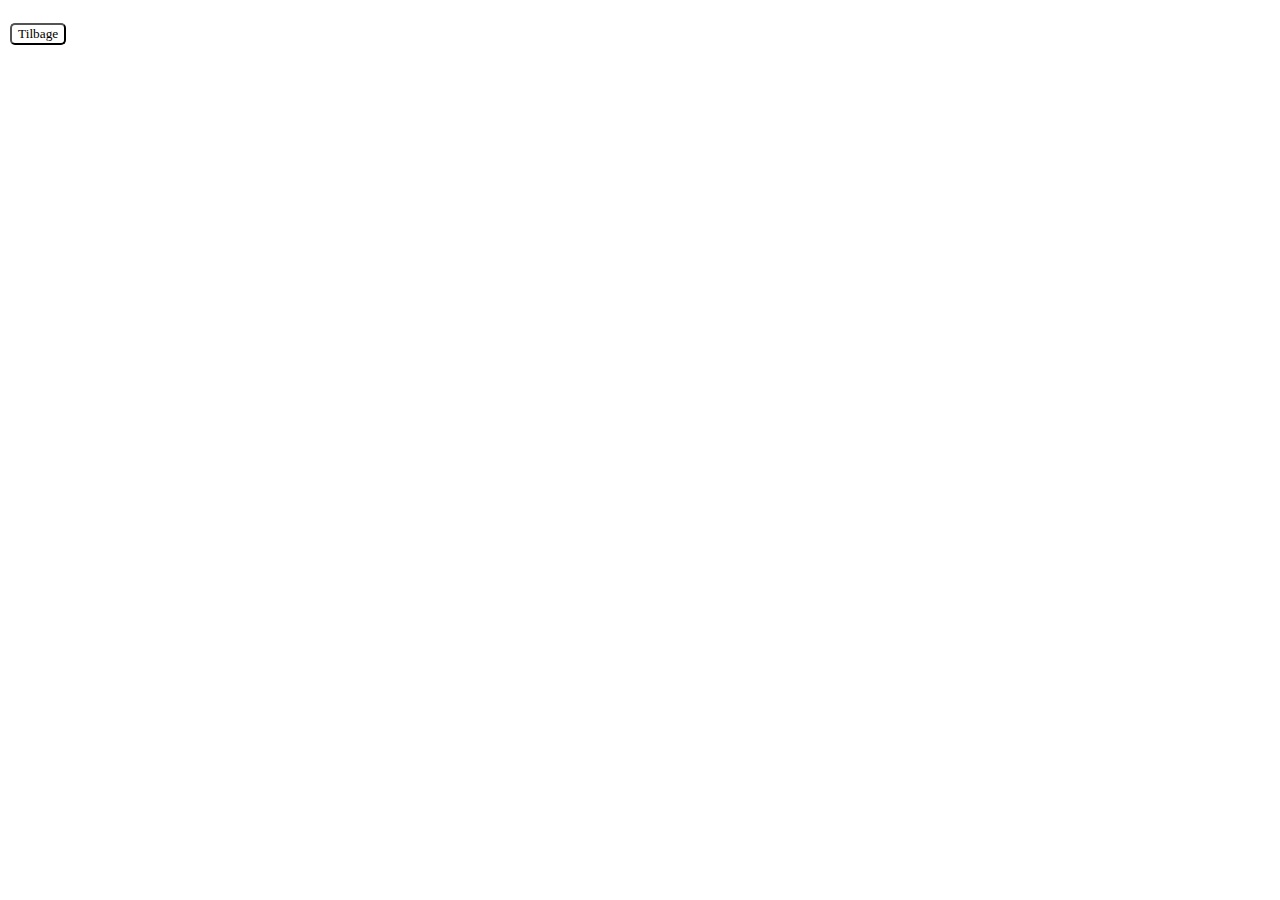
==== singleview.html @ 1612a21b "tilføjet singleview ny html (ikke popup)" ====
<!DOCTYPE html>
<html lang="en">
  <head>
    <meta charset="UTF-8" />
    <meta http-equiv="X-UA-Compatible" content="IE=edge" />
    <meta name="viewport" content="width=device-width, initial-scale=1.0" />
    <title>Singleview</title>
    <link rel="stylesheet" href="style.css" />
  </head>
  <body>
    <button>Tilbage</button>
    <article>
      <img src="" alt="" />
      <h2></h2>
      <p class="info"></p>
      <p class="info_2"></p>
      <p class="info_3"></p>
      <p class="pris"></p>
    </article>
    <script>
      const urlParams = new URLSearchParams(window.location.search);
      const id = urlParams.get("id");
      console.log({ id });
      let mad;

      const url = `https://babushka-dd8a.restdb.io/rest/menu/${id}`;
      const key = "600ec2fb1346a1524ff12de4";

      async function hentData() {
        console.log("hentData");

        const resspons = await fetch(url, {
          method: "GET",
          headers: {
            "content-Type": "application/json",
            "x-apikey": key,
          },
        });
        mad = await resspons.json();
        vis();
      }
      function vis() {
        document.querySelector("h2").textContent = mad.navn;
        document.querySelector(".info").textContent = mad.kortbeskrivelse;
        document.querySelector(".info_2").textContent = mad.langbeskrivelse;
        document.querySelector(".info_3").textContent =
          "Oprindelsesregion: " + mad.oprindelsesregion;
        document.querySelector(".pris").textContent =
          "Pris: " + mad.pris + ",-";
        document.querySelector("img").src = "img/" + mad.billednavn + "-md.jpg";
      }
      hentData();

      document.querySelector("button").addEventListener("click", () => {
        history.back();
      });
    </script>
  </body>
</html>
---- style.css ----
img {
  width: 100%;
}
section {
  display: grid;
  grid-template-columns: repeat(auto-fill, minmax(300px, 1fr));
  gap: 20px;
}
.valgt {
  background-color: orange;
}
button {
  margin: 15px 2px 15px 2px;
  background-color: white;
  border-radius: 5px;
  font-family: superclarendon, serif;
}
nav {
  display: flex;
  justify-content: center;
}

footer {
  display: flex;
  justify-content: center;
  gap: 20px;
  background-color: gray;
  color: white;
}
#modal {
  display: none;
  width: 100vw;
  height: 1000vh;
  display: fixed;
  background-color: white;
}
#modal article {
  max-width: 900px;
  margin: 2em auto;
  background-color: white;
}

h1,
h2 {
  font-family: gastromond, sans-serif;
}
p {
  font-family: superclarendon, serif;
}
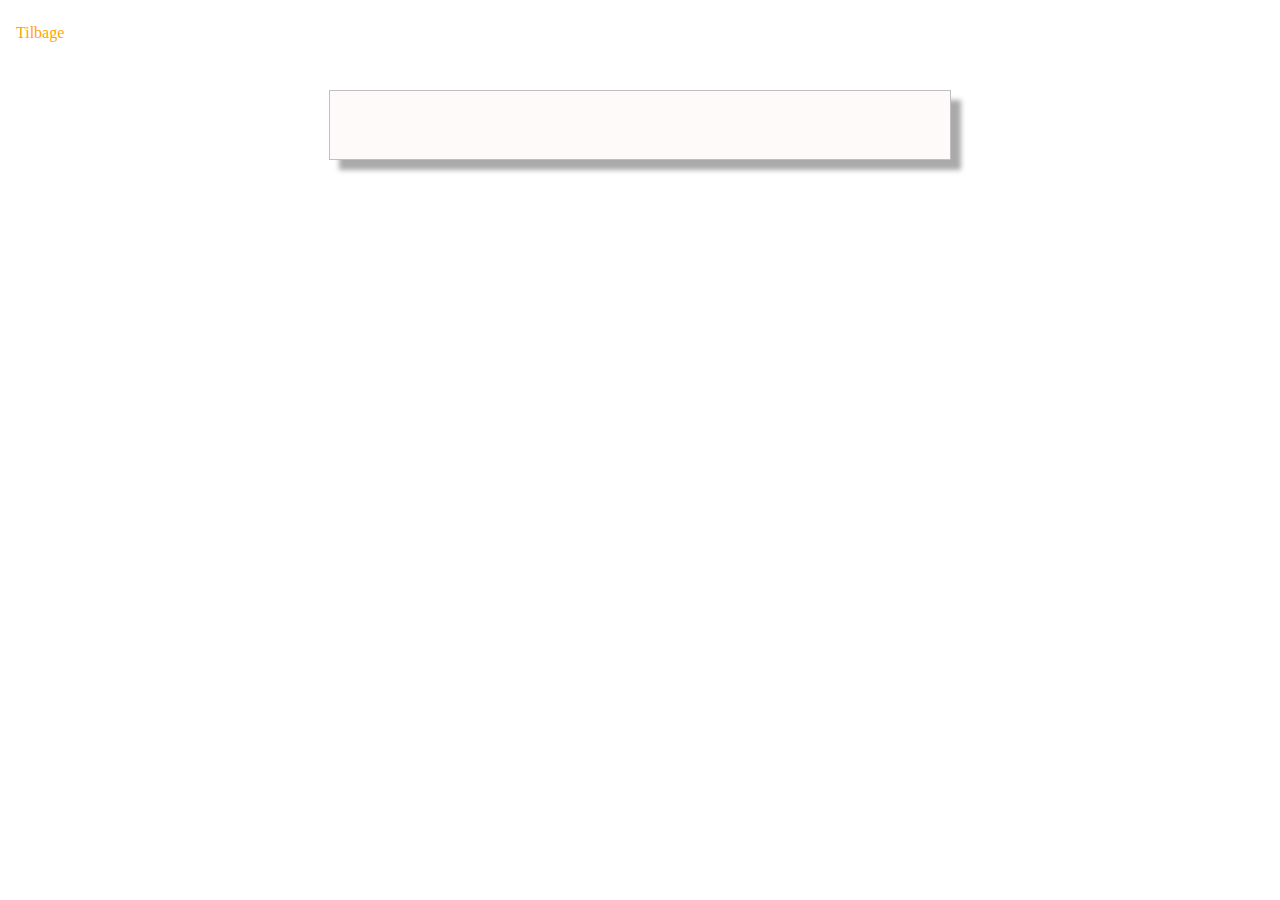
==== commit ed4f5aa6: "styling" ====
--- a/singleview.html
+++ b/singleview.html
@@ -6,6 +6,20 @@
     <meta name="viewport" content="width=device-width, initial-scale=1.0" />
     <title>Singleview</title>
     <link rel="stylesheet" href="style.css" />
+    <style>
+      img {
+        width: 100%;
+      }
+
+      article {
+        max-width: 600px;
+        margin: 2em auto;
+        padding: 10px 10px 20px 10px;
+        border: 1px solid #bfbfbf;
+        background-color: snow;
+        box-shadow: 10px 10px 5px #aaaaaa;
+      }
+    </style>
   </head>
   <body>
     <button>Tilbage</button>
--- a/style.css
+++ b/style.css
@@ -5,15 +5,30 @@
   display: grid;
   grid-template-columns: repeat(auto-fill, minmax(300px, 1fr));
   gap: 20px;
+  margin: 20px;
+}
+h1 {
+  margin: 20px;
 }
 .valgt {
-  background-color: orange;
+  font-size: 1.5rem;
+  font-weight: bold;
 }
 button {
   margin: 15px 2px 15px 2px;
   background-color: white;
-  border-radius: 5px;
+  color: orange;
+  border-radius: 4px;
+  border: none;
+  text-align: center;
   font-family: superclarendon, serif;
+  cursor: pointer;
+  font-size: 1rem;
+}
+button:hover {
+  font-size: 1.5rem;
+  font-weight: bold;
+  color: peachpuff;
 }
 nav {
   display: flex;
@@ -24,10 +39,10 @@
   display: flex;
   justify-content: center;
   gap: 20px;
-  background-color: gray;
-  color: white;
+  background-color: peachpuff;
+  color: dimgray;
 }
-#modal {
+/* #modal {
   display: none;
   width: 100vw;
   height: 1000vh;
@@ -38,7 +53,7 @@
   max-width: 900px;
   margin: 2em auto;
   background-color: white;
-}
+} */
 
 h1,
 h2 {
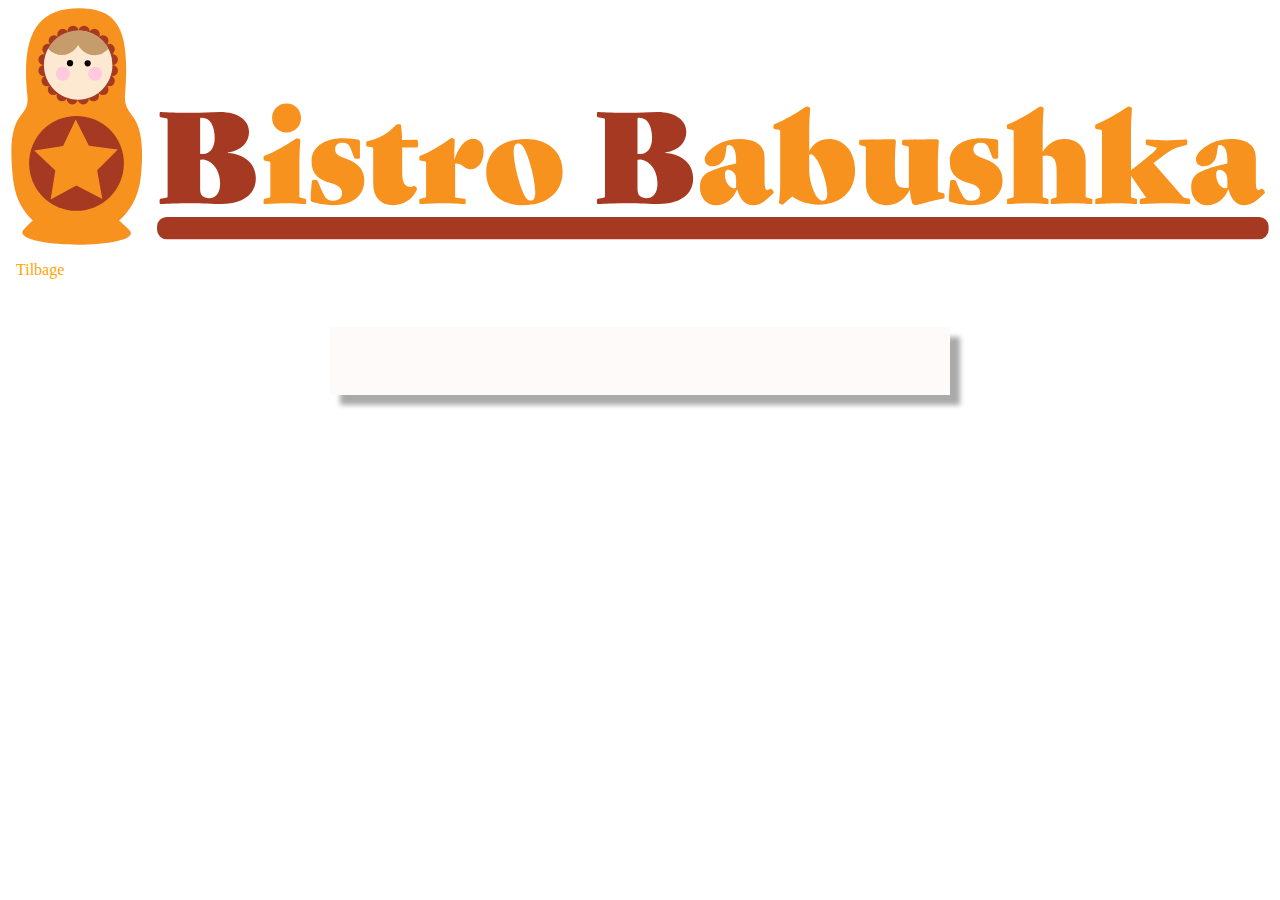
==== commit 156443dc: "tilføjet header og styling" ====
--- a/singleview.html
+++ b/singleview.html
@@ -15,13 +15,14 @@
         max-width: 600px;
         margin: 2em auto;
         padding: 10px 10px 20px 10px;
-        border: 1px solid #bfbfbf;
+        /* border: 1px solid #bfbfbf; */
         background-color: snow;
         box-shadow: 10px 10px 5px #aaaaaa;
       }
     </style>
   </head>
   <body>
+    <header></header>
     <button>Tilbage</button>
     <article>
       <img src="" alt="" />
--- a/style.css
+++ b/style.css
@@ -4,7 +4,7 @@
 section {
   display: grid;
   grid-template-columns: repeat(auto-fill, minmax(300px, 1fr));
-  gap: 20px;
+  gap: 50px;
   margin: 20px;
 }
 h1 {
@@ -62,3 +62,15 @@
 p {
   font-family: superclarendon, serif;
 }
+header {
+  background-image: url(img/cover.svg);
+  aspect-ratio: 1600/300;
+  background-size: cover;
+  width: 100%;
+}
+article {
+  background-color: snow;
+  padding: 10px;
+  box-shadow: 10px 10px 5px #aaaaaa;
+  cursor: pointer;
+}
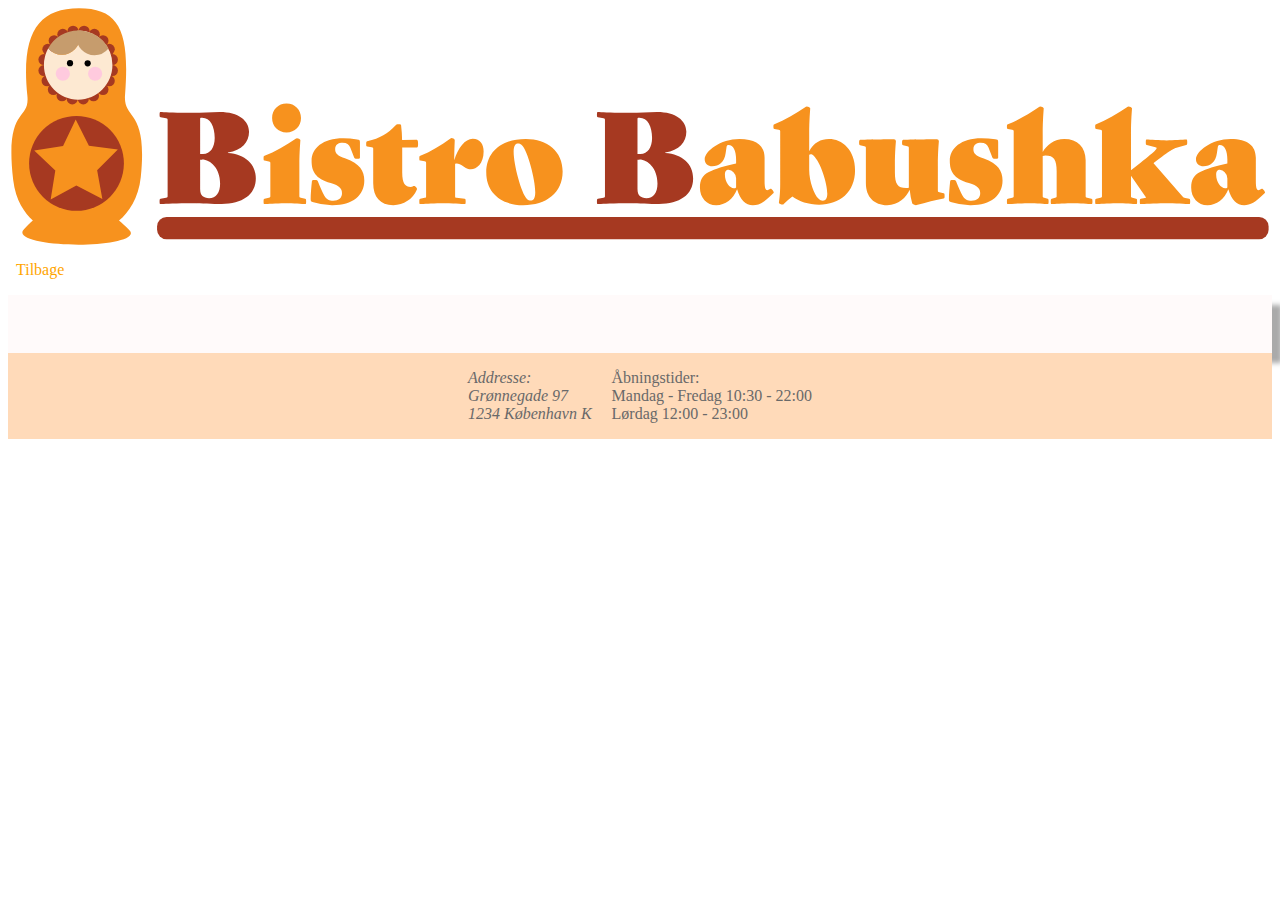
==== commit b9569185: "fjernet style fra siden" ====
--- a/singleview.html
+++ b/singleview.html
@@ -6,25 +6,11 @@
     <meta name="viewport" content="width=device-width, initial-scale=1.0" />
     <title>Singleview</title>
     <link rel="stylesheet" href="style.css" />
-    <style>
-      img {
-        width: 100%;
-      }
-
-      article {
-        max-width: 600px;
-        margin: 2em auto;
-        padding: 10px 10px 20px 10px;
-        /* border: 1px solid #bfbfbf; */
-        background-color: snow;
-        box-shadow: 10px 10px 5px #aaaaaa;
-      }
-    </style>
   </head>
   <body>
     <header></header>
     <button>Tilbage</button>
-    <article>
+    <article id="singleview">
       <img src="" alt="" />
       <h2></h2>
       <p class="info"></p>
@@ -32,6 +18,21 @@
       <p class="info_3"></p>
       <p class="pris"></p>
     </article>
+</main>
+<footer>
+  <address>
+    <p>
+      Addresse: <br />
+      Grønnegade 97 <br />
+      1234 København K
+    </p>
+  </address>
+  <p>
+    Åbningstider: <br />
+    Mandag - Fredag 10:30 - 22:00 <br />
+    Lørdag 12:00 - 23:00
+  </p>
+</footer>
     <script>
       const urlParams = new URLSearchParams(window.location.search);
       const id = urlParams.get("id");
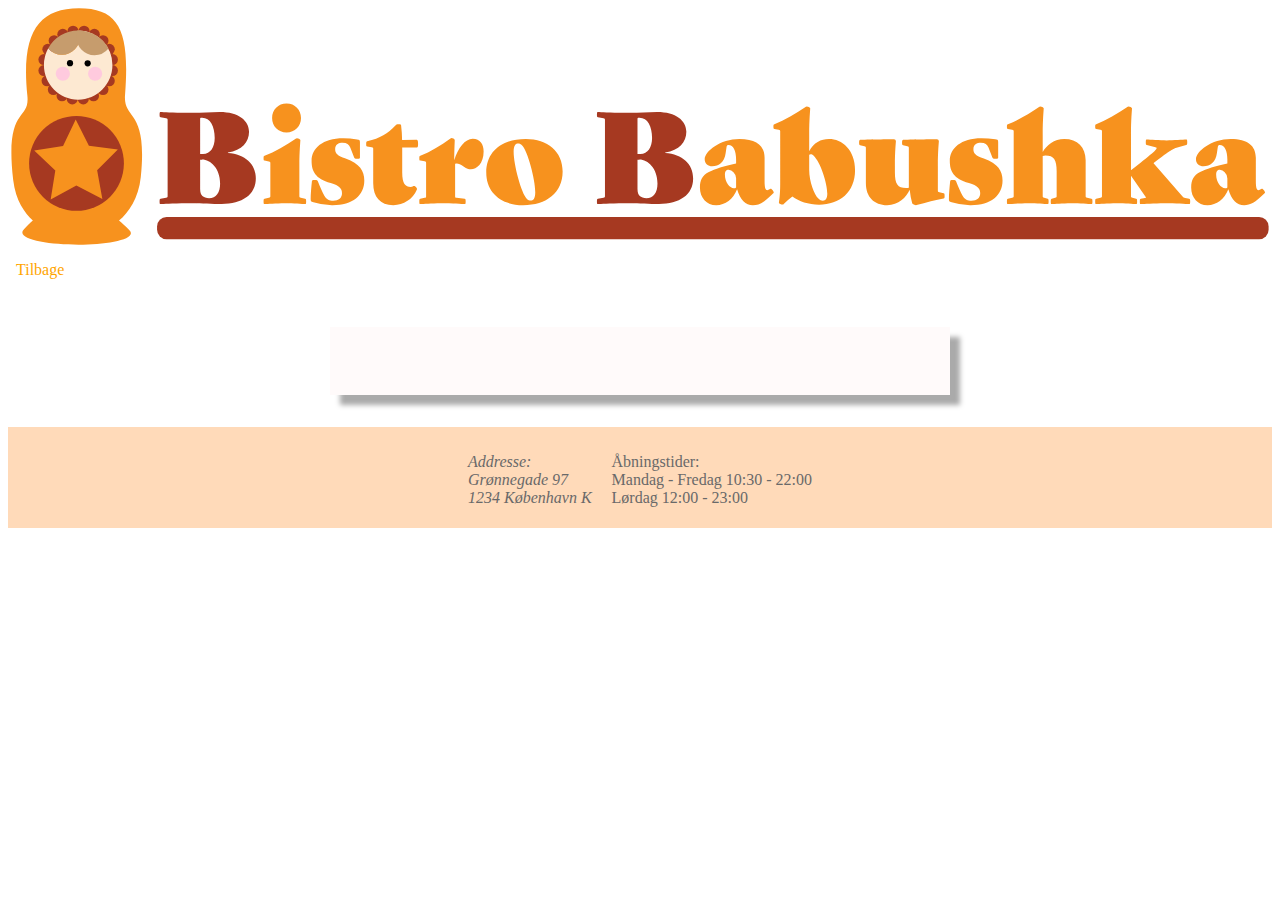
==== commit af092440: "tilføjet robots no index" ====
--- a/singleview.html
+++ b/singleview.html
@@ -5,6 +5,7 @@
     <meta http-equiv="X-UA-Compatible" content="IE=edge" />
     <meta name="viewport" content="width=device-width, initial-scale=1.0" />
     <title>Singleview</title>
+    <meta name="robots" content="noindex" />
     <link rel="stylesheet" href="style.css" />
   </head>
   <body>
--- a/style.css
+++ b/style.css
@@ -18,7 +18,6 @@
   margin: 15px 2px 15px 2px;
   background-color: white;
   color: orange;
-  border-radius: 4px;
   border: none;
   text-align: center;
   font-family: superclarendon, serif;
@@ -39,6 +38,7 @@
   display: flex;
   justify-content: center;
   gap: 20px;
+  padding: 10px 20px 5px 20px;
   background-color: peachpuff;
   color: dimgray;
 }
@@ -74,3 +74,44 @@
   box-shadow: 10px 10px 5px #aaaaaa;
   cursor: pointer;
 }
+#singleview {
+  max-width: 600px;
+  margin: 2em auto;
+  padding: 10px 10px 20px 10px;
+  cursor: inherit;
+}
+/* ------------------ BURGER MENU ------------------ */
+.toggle-btn {
+  display: none;
+}
+.navi {
+  display: none;
+}
+
+@media (max-width: 600px) {
+  header {
+    display: flex;
+  }
+  .toggle-btn {
+    border: none;
+    display: block;
+    font-size: 2rem;
+    cursor: pointer;
+  }
+
+  nav {
+    display: none;
+  }
+
+  nav.shown {
+    display: flex;
+    flex-flow: column;
+    margin: 5px;
+  }
+
+  nav ul {
+    display: flex;
+    flex-flow: column;
+    list-style-type: none;
+  }
+}
